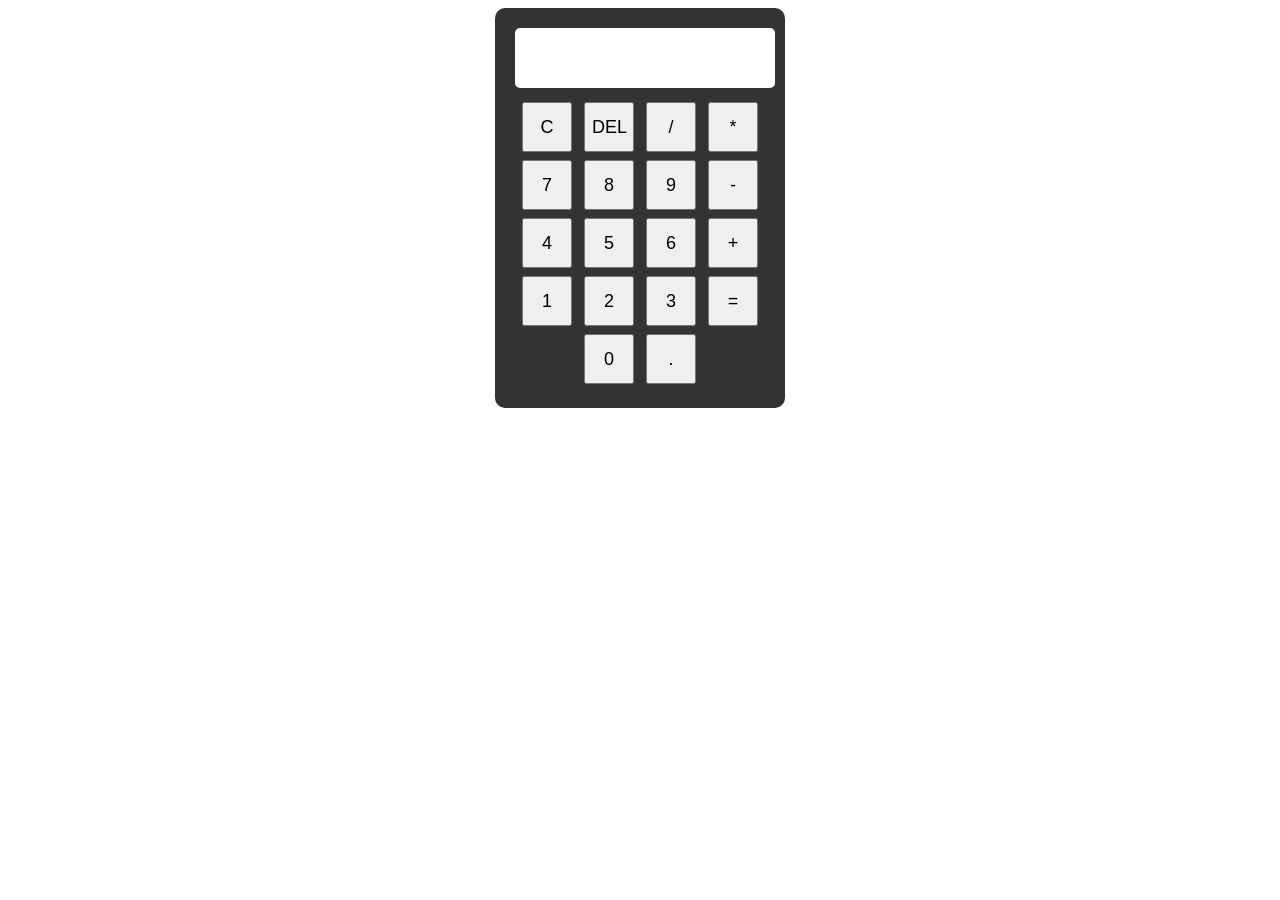
==== index.html @ d9d8f15f "Rename index.html.html to index.html" ====
<!DOCTYPE html>
<html lang="en">
<head>
    <meta charset="UTF-8">
    <meta name="viewport" content="width=device-width, initial-scale=1.0">
    <title>Document</title>
    <link rel="stylesheet" href="style.css">
</head>
<body>
    <div class="calculator">
    <input type="text" id="display">

    <div class="buttons">
        <button onclick="clearDisplay()">C</button>
        <button onclick="deleteNum()">DEL</button>
        <button onclick="num('/')">/</button>
        <button onclick="num('*')">*</button>

        <button onclick="num('7')">7</button>
        <button onclick="num('8')">8</button>
        <button onclick="num('9')">9</button>
        <button onclick="num('-')">-</button>

        <button onclick="num('4')">4</button>
        <button onclick="num('5')">5</button>
        <button onclick="num('6')">6</button>
        <button onclick="num('+')">+</button>

        <button onclick="num('1')">1</button>
        <button onclick="num('2')">2</button>
        <button onclick="num('3')">3</button>
        <button onclick="calculate()">=</button>

        <button onclick="num('0')">0</button>
        <button onclick="num('.')">.</button>
    </div>
</div>

    <script src="script.js"></script>
</body>
</html>
---- style.css ----
.calculator {
    width: 250px;
    background: #333;
    padding: 20px;
    border-radius: 10px;
    margin: auto;
}

#display {
    width: 250px;
    height: 50px;
    margin-bottom: 10px;
    text-align: right;
    font-size: 22px;
    padding: 5px;
    border: none;
    border-radius: 5px;
}

.buttons {
    text-align: center;
}

button {
    width: 50px;
    height: 50px;
    margin: 4px;
    font-size: 18px;
    display: inline-block;
}

button:hover {
    background: #555;
    color: white;
}
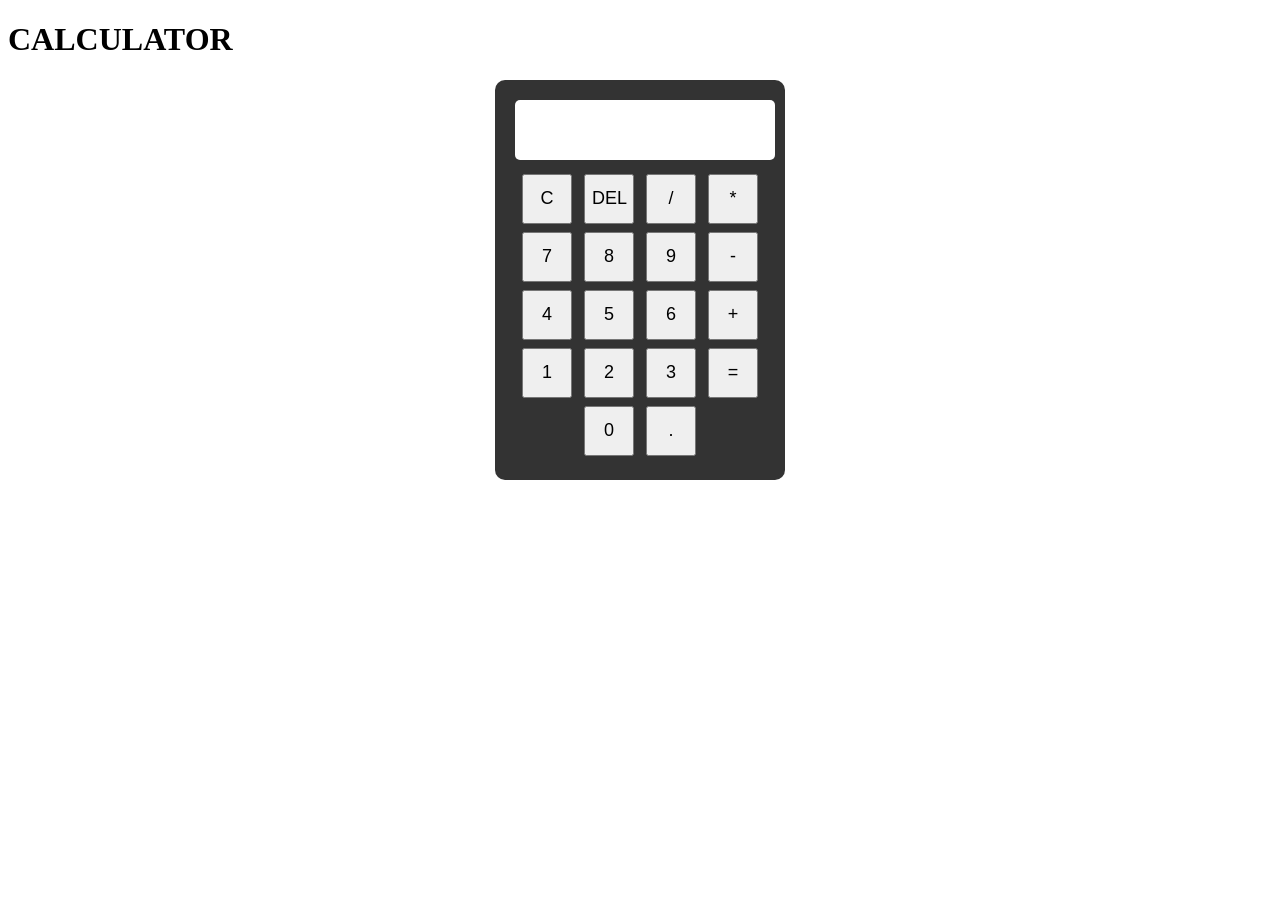
==== commit fe1cb315: "Update index.html" ====
--- a/index.html
+++ b/index.html
@@ -7,6 +7,7 @@
     <link rel="stylesheet" href="style.css">
 </head>
 <body>
+    <h1>CALCULATOR</h1>
     <div class="calculator">
     <input type="text" id="display">
 
